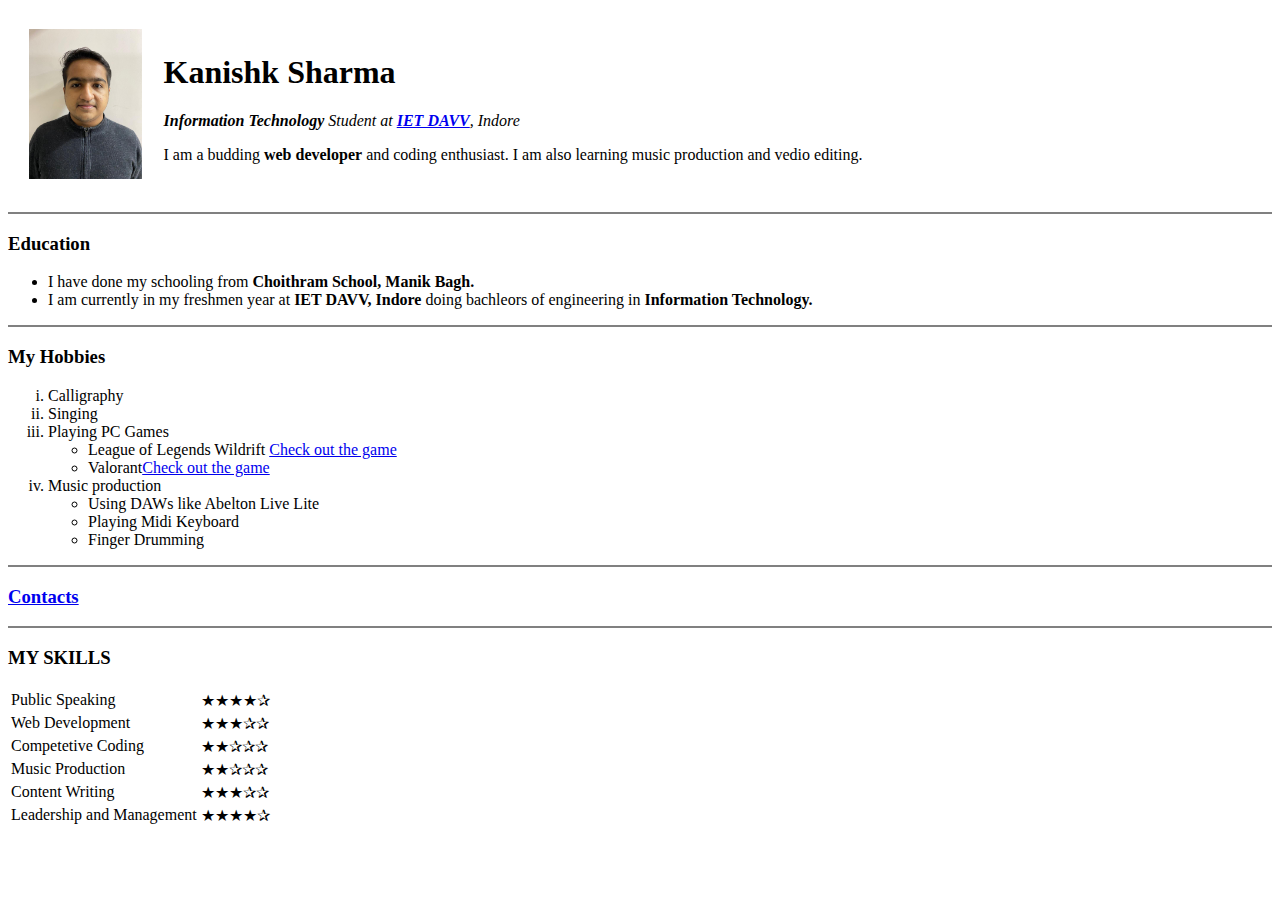
==== index.html @ 5bae5fcf "My first webpage" ====
<!DOCTYPE html>
<html lang="en" dir="ltr">

<head>
  <meta charset="utf-8">
  <title>Kanishk's Personal Website</title>
</head>

<body>
  <table cellspacing="20">
    <tr>
      <td><img height="150" src="images/image on website.jpg" alt="Kanishk's profile picture"></td>
      <td>
        <h1> Kanishk Sharma </h1>
        <p><em><strong>Information Technology</strong> Student at <a href="https://www.ietdavv.edu.in/"><strong>IET DAVV</strong></a>, Indore</em></p>
        <p>I am a budding <strong>web developer</strong> and coding enthusiast. I am also learning music production and vedio editing.</p>

      </td>
    </tr>
  </table>
    <hr size="2" noshade>

  <h3>Education</h3>
  <p>
  <ul>
    <li>I have done my schooling from <strong>Choithram School, Manik Bagh.</strong></li>
    <li>I am currently in my freshmen year at <strong>IET DAVV, Indore</strong> doing bachleors of engineering in <strong>Information Technology.</strong></li>

  </ul>
  </p>
  <hr size="2" noshade>
  <h3>My Hobbies</h3>
  <ol type="i">
    <li>Calligraphy</li>
    <li>Singing</li>
    <li>Playing PC Games
      <ul>
        <li>League of Legends Wildrift <a href="https://www.leagueoflegends.com/">Check out the game</a></li>
        <li>Valorant<a href="https://playvalorant.com/en-us/">Check out the game</a></li>
      </ul>
    </li>
    <li>Music production
      <ul>
        <li>Using DAWs like Abelton Live Lite</li>
        <li>Playing Midi Keyboard</li>
        <li>Finger Drumming</li>
      </ul>
    </li>
  </ol>
  <hr size="2" noshade>
  <h3> <a href="contacts.html">Contacts</a></h3>
  <hr size="2" noshade >

  <h3>MY SKILLS</h3>
  <table>
    <tr>
      <td>Public Speaking</td>
      <td>★★★★✰</td>
    </tr>
    <tr>
      <td>Web Development</td>
      <td>★★★✰✰</td>
    </tr>
    <tr>
      <td>Competetive Coding</td>
      <td>★★✰✰✰</td>
    </tr>
    <tr>
      <td>Music Production</td>
      <td>★★✰✰✰</td>
    </tr>
    <tr>
      <td>Content Writing</td>
      <td>★★★✰✰</td>
    </tr>
    <tr>
      <td>Leadership and Management</td>
      <td>★★★★✰</td>
    </tr>
  </table>
</body>

</html>
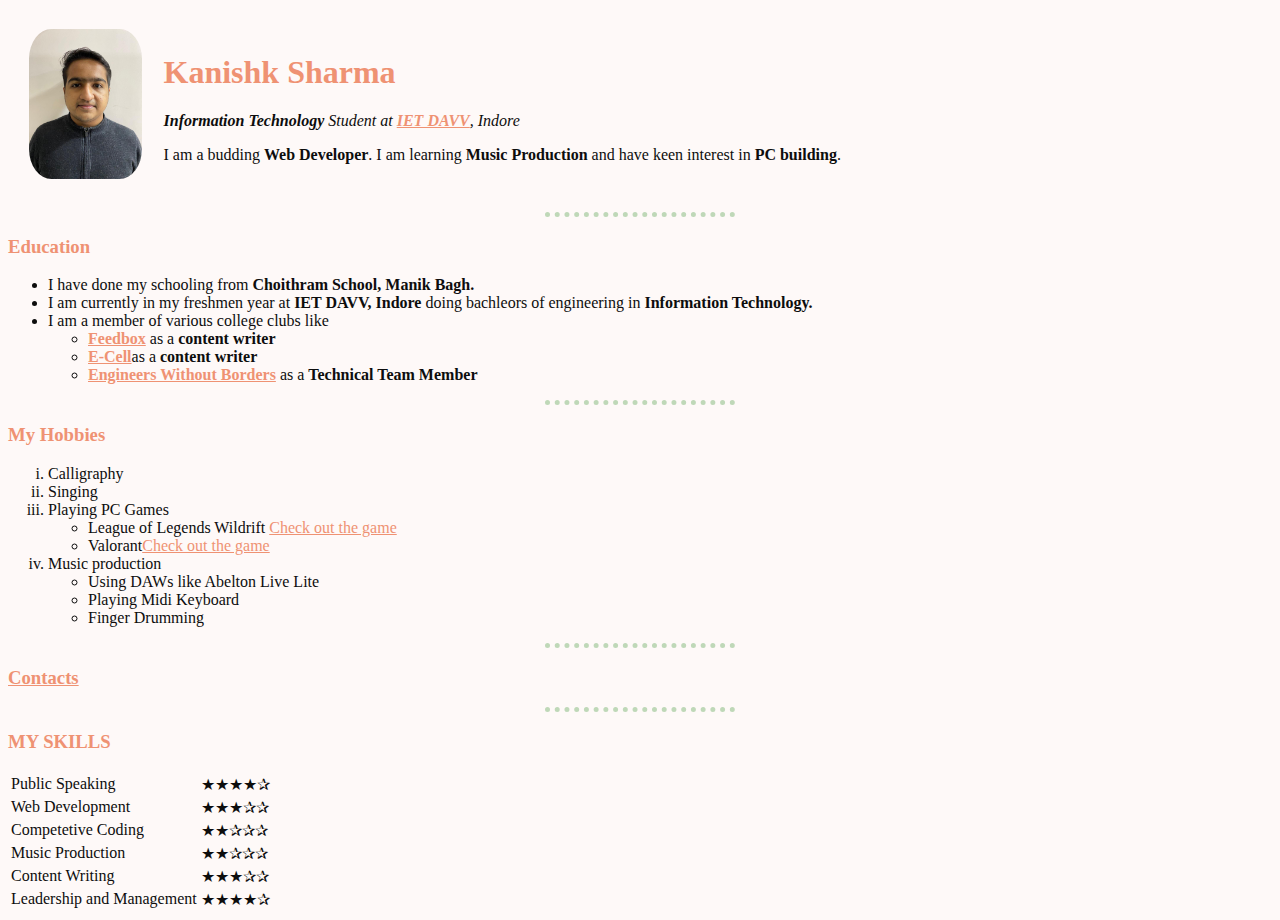
==== commit 976f2839: "These file contain the updated version of the personal website that i made earlier" ====
--- a/index.html
+++ b/index.html
@@ -4,28 +4,35 @@
 <head>
   <meta charset="utf-8">
   <title>Kanishk's Personal Website</title>
+  <link rel="stylesheet" href="css/styles.css">
 </head>
 
 <body>
   <table cellspacing="20">
     <tr>
-      <td><img height="150" src="images/image on website.jpg" alt="Kanishk's profile picture"></td>
+      <td><img class="kanishkimage"  src="images/image on website.jpg" alt="Kanishk's profile picture"></td>
       <td>
         <h1> Kanishk Sharma </h1>
         <p><em><strong>Information Technology</strong> Student at <a href="https://www.ietdavv.edu.in/"><strong>IET DAVV</strong></a>, Indore</em></p>
-        <p>I am a budding <strong>web developer</strong> and coding enthusiast. I am also learning music production and vedio editing.</p>
+        <p>I am a budding <strong>Web Developer</strong>. I am learning <strong>Music Production</strong> and have keen interest in <strong> PC building</strong>.</p>
 
       </td>
     </tr>
   </table>
-    <hr size="2" noshade>
+  <hr size="2" noshade>
 
   <h3>Education</h3>
   <p>
   <ul>
     <li>I have done my schooling from <strong>Choithram School, Manik Bagh.</strong></li>
     <li>I am currently in my freshmen year at <strong>IET DAVV, Indore</strong> doing bachleors of engineering in <strong>Information Technology.</strong></li>
-
+    <li>I am a member of various college clubs like
+      <ul>
+        <li><a href="https://feedbox.co.in/club/"><strong>Feedbox</a> </strong> as a <strong> content writer</strong></li>
+        <li><a href="https://ecell-ietdavv-2b365.web.app/presentation"><strong>E-Cell</strong></a>as a <strong> content writer</strong> </li>
+        <li><a href="https://www.ewb-india.org/iet-davv-indore-chapter/"><strong>Engineers Without Borders</a> </strong>as a <strong> Technical Team Member</strong></li>
+      </ul>
+    </li>
   </ul>
   </p>
   <hr size="2" noshade>
@@ -49,7 +56,7 @@
   </ol>
   <hr size="2" noshade>
   <h3> <a href="contacts.html">Contacts</a></h3>
-  <hr size="2" noshade >
+  <hr size="2" noshade>
 
   <h3>MY SKILLS</h3>
   <table>
--- a/css/styles.css
+++ b/css/styles.css
@@ -0,0 +1,44 @@
+body {
+  background-color: #fef9f8;
+}
+
+hr {
+  border-style: none;
+  border-top-style: dotted;
+  border-width: 05px;
+  background-color: #fef9f8;
+  border-color: #BFD8B8;
+  width: 15%;
+}
+
+h1 {
+  color: #ef9273;
+}
+
+h3{
+  color: #ef9273;
+}
+
+.kanishkimage{
+height: 150px;
+border-radius: 20%;
+}
+
+.kanishkimage:hover{
+  height: 165px;
+  border-radius: 20%;
+  background-color:#0d0d0d;
+}
+a{
+  color: #ef9273;
+}
+
+p{
+  color:#0d0d0d;
+}
+li {
+  color:#0d0d0d;
+}
+ td{
+  color:#0d0d0d;
+}
